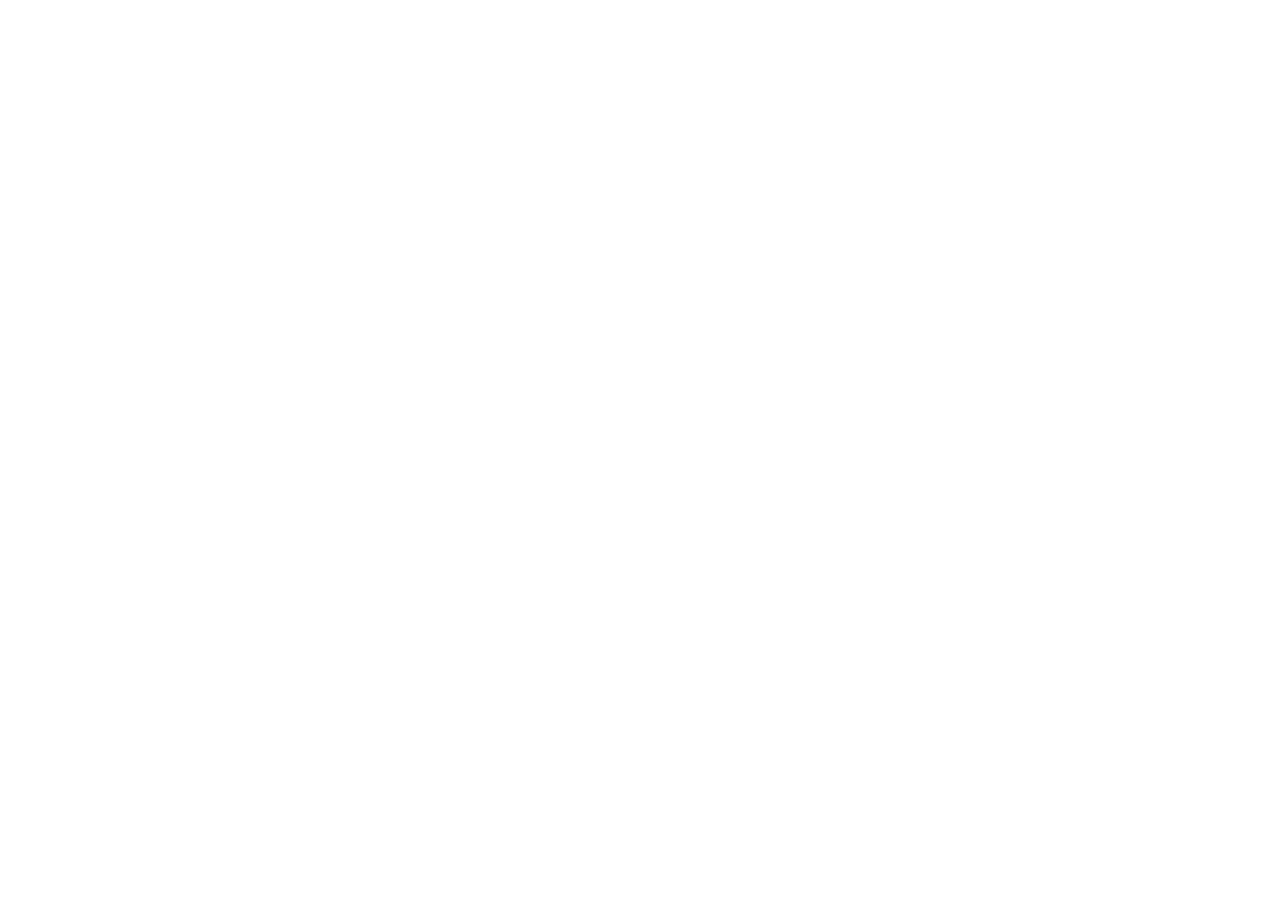
==== docs/index.html @ 1d28998c "Docs added" ====
<!doctype html><html lang="en"><head><meta charset="utf-8"/><link rel="icon" href="/favicon.ico"/><meta name="viewport" content="width=device-width,initial-scale=1"/><meta name="theme-color" content="#000000"/><meta name="description" content="Web site created using create-react-app"/><link rel="apple-touch-icon" href="/logo192.png"/><link rel="manifest" href="/manifest.json"/><head><link rel="stylesheet" href="https://cdnjs.cloudflare.com/ajax/libs/animate.css/4.1.1/animate.min.css"/><script defer="defer" src="/static/js/main.d09248f5.js"></script><link href="/static/css/main.d8595431.css" rel="stylesheet"></head><title>Gif Expert App</title></head><body><noscript>You need to enable JavaScript to run this app.</noscript><div id="root"></div></body></html>
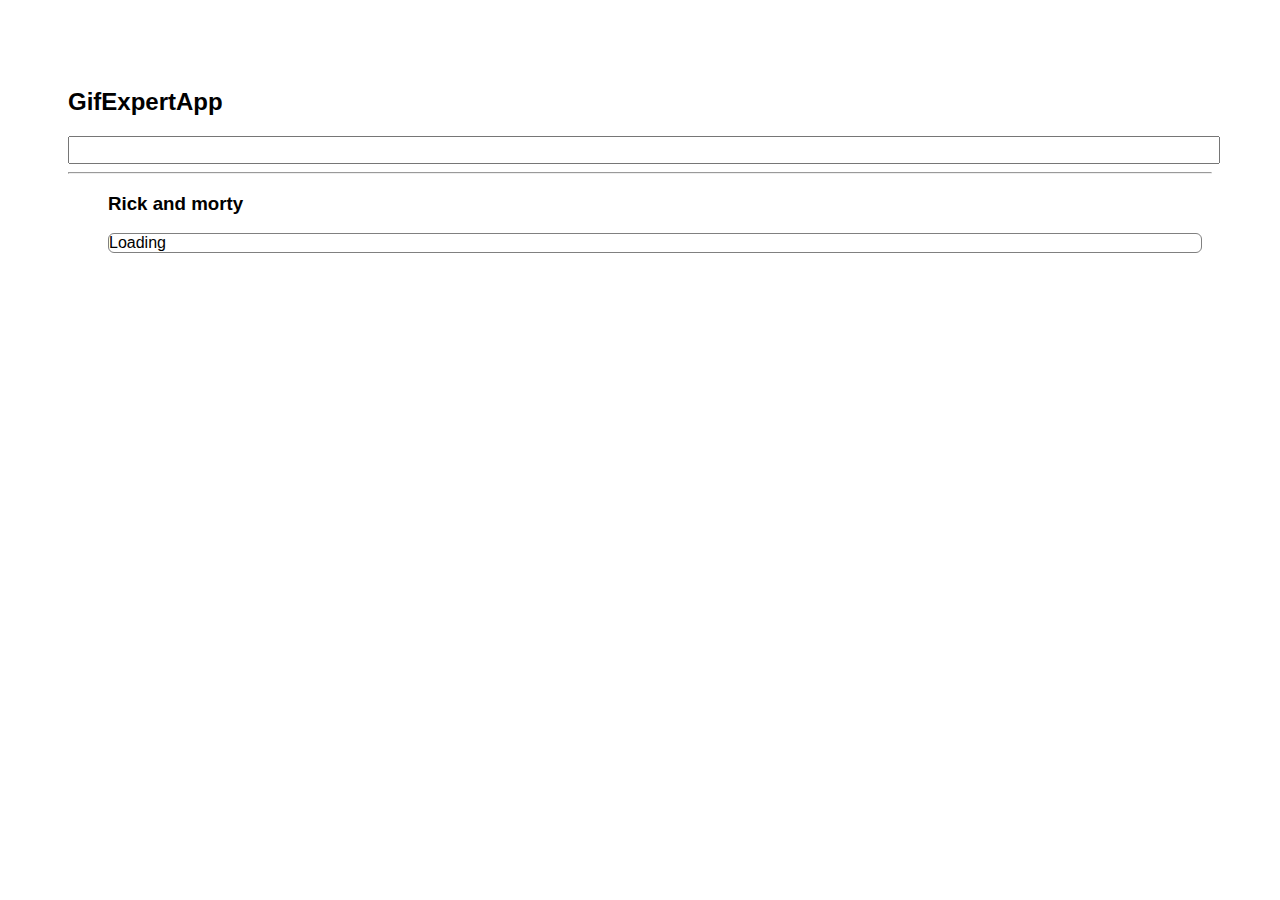
==== commit ed980c3e: "Problems solved" ====
--- a/docs/index.html
+++ b/docs/index.html
@@ -1 +1,25 @@
-<!doctype html><html lang="en"><head><meta charset="utf-8"/><link rel="icon" href="/favicon.ico"/><meta name="viewport" content="width=device-width,initial-scale=1"/><meta name="theme-color" content="#000000"/><meta name="description" content="Web site created using create-react-app"/><link rel="apple-touch-icon" href="/logo192.png"/><link rel="manifest" href="/manifest.json"/><head><link rel="stylesheet" href="https://cdnjs.cloudflare.com/ajax/libs/animate.css/4.1.1/animate.min.css"/><script defer="defer" src="/static/js/main.d09248f5.js"></script><link href="/static/css/main.d8595431.css" rel="stylesheet"></head><title>Gif Expert App</title></head><body><noscript>You need to enable JavaScript to run this app.</noscript><div id="root"></div></body></html>+<!doctype html>
+<html lang="en">
+
+<head>
+    <meta charset="utf-8" />
+    <link rel="icon" href="./favicon.ico" />
+    <meta name="viewport" content="width=device-width,initial-scale=1" />
+    <meta name="theme-color" content="#000000" />
+    <meta name="description" content="Web site created using create-react-app" />
+    <link rel="apple-touch-icon" href="./logo192.png" />
+    <link rel="manifest" href="./manifest.json" />
+
+    <head>
+        <link rel="stylesheet" href="https://cdnjs.cloudflare.com/ajax/libs/animate.css/4.1.1/animate.min.css" />
+        <script defer="defer" src="./static/js/main.d09248f5.js"></script>
+        <link href="./static/css/main.d8595431.css" rel="stylesheet">
+    </head>
+    <title>Gif Expert App</title>
+</head>
+
+<body><noscript>You need to enable JavaScript to run this app.</noscript>
+    <div id="root"></div>
+</body>
+
+</html>--- a/docs/static/css/main.d8595431.css
+++ b/docs/static/css/main.d8595431.css
@@ -0,0 +1,2 @@
+*{font-family:Helvetica,Arial,sans-serif}body{padding:60px}input{color:grey;font-size:1.2rem;width:100%}.card-grid{display:flex;flex-direction:row;flex-wrap:wrap}.card{align-content:center;border:1px solid grey;border-radius:6px;margin-bottom:10px;margin-right:10px;overflow:hidden}.card p{padding:5px;text-align:center}.card img{max-height:170px}
+/*# sourceMappingURL=main.d8595431.css.map*/